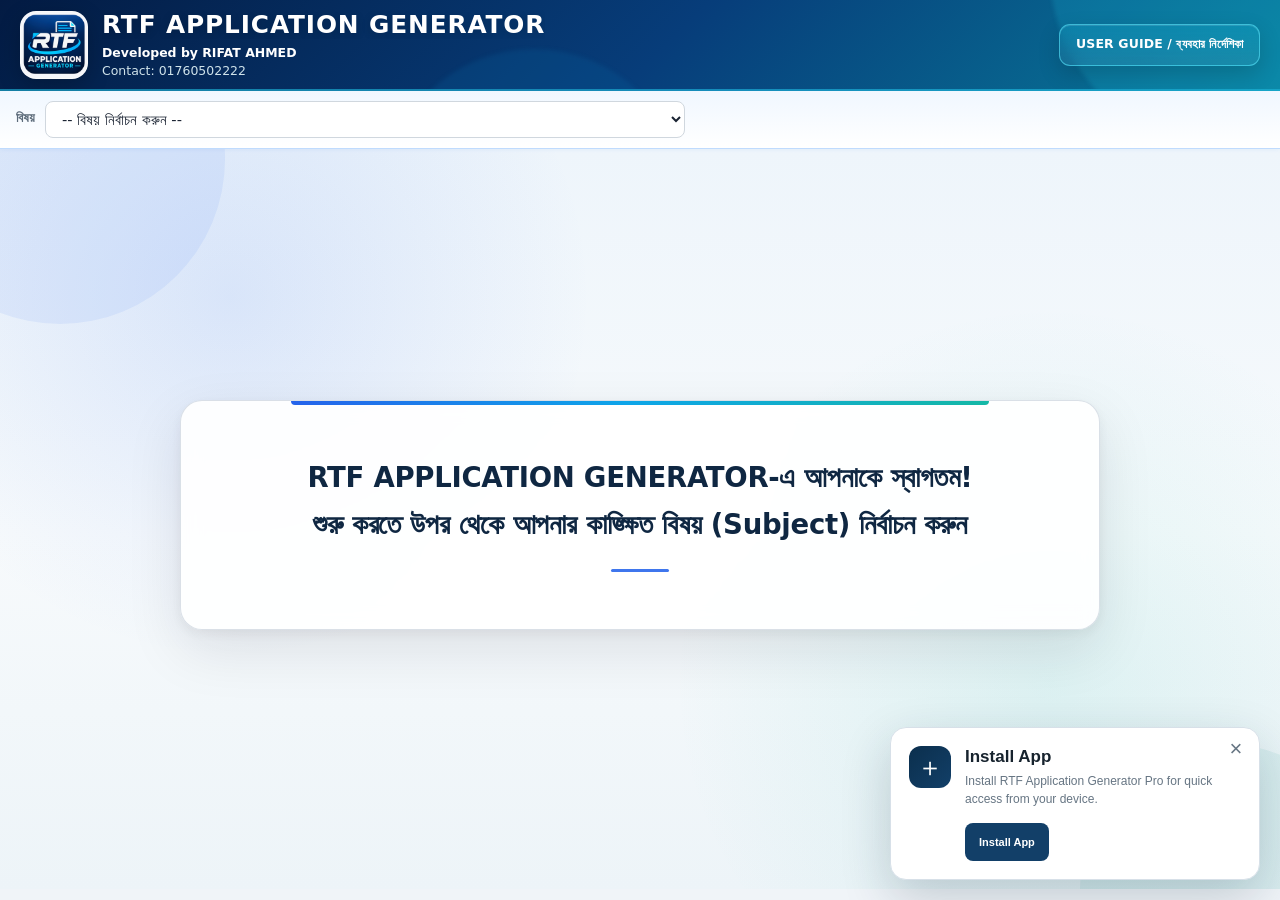
==== index.html @ 4b529204 "Publish RTF Application Generator Pro as a permanent PWA site" ====
<!DOCTYPE html><html lang="en"><head><meta charSet="utf-8"/><meta name="viewport" content="width=device-width, initial-scale=1, user-scalable=yes"/><link rel="stylesheet" href="/_next/static/chunks/1vnaf_flcz9x6.css" data-precedence="next"/><link rel="preload" as="script" fetchPriority="low" href="/_next/static/chunks/011j8zku8l9-n.js"/><script src="/_next/static/chunks/0qek5-f7hp_99.js" async=""></script><script src="/_next/static/chunks/32gnwjb_d4dyi.js" async=""></script><script src="/_next/static/chunks/3k0zw1wdo9nuu.js" async=""></script><script src="/_next/static/chunks/turbopack-1swr91hseys_k.js" async=""></script><script src="/_next/static/chunks/2mghjhli6rvno.js" async="" crossorigin=""></script><script src="/_next/static/chunks/0f3bxu1ntngo7.js" async="" crossorigin=""></script><meta name="theme-color" content="#123f68"/><meta name="color-scheme" content="light"/><title>RTF Application Generator Pro</title><meta name="description" content="RTF Application Generator Pro for creating official applications."/><link rel="manifest" href="/manifest.webmanifest"/><meta name="generator" content="v0.app"/><meta name="mobile-web-app-capable" content="yes"/><meta name="apple-mobile-web-app-title" content="RTF Application Generator Pro"/><meta name="apple-mobile-web-app-status-bar-style" content="default"/><meta property="og:title" content="RTF Application Generator Pro"/><meta property="og:description" content="RTF Application Generator Pro for creating official applications."/><meta property="og:image" content="https://rtf-application-generator.vercel.app/rtf-logo.png"/><meta property="og:image:width" content="2048"/><meta property="og:image:height" content="682"/><meta property="og:image:alt" content="RTF Application Generator logo"/><meta property="og:type" content="website"/><meta name="twitter:card" content="summary_large_image"/><meta name="twitter:title" content="RTF Application Generator Pro"/><meta name="twitter:description" content="RTF Application Generator Pro for creating official applications."/><meta name="twitter:image" content="https://rtf-application-generator.vercel.app/rtf-logo.png"/><link rel="icon" href="/rtf-logo-install.svg" type="image/svg+xml"/><link rel="apple-touch-icon" href="/rtf-logo-install.svg" type="image/svg+xml"/><script src="/_next/static/chunks/0cz1d0mv5g_q7.js" noModule=""></script></head><body class="antialiased"><div hidden=""><!--$--><!--/$--></div><main class="app-shell"><iframe class="app-frame" title="RTF Application Generator Pro" src="/rtf-generator.html"></iframe></main><!--$--><!--/$--><!--$!--><template data-dgst="BAILOUT_TO_CLIENT_SIDE_RENDERING"></template><!--/$--><script src="/_next/static/chunks/011j8zku8l9-n.js" id="_R_" async=""></script><script>(self.__next_f=self.__next_f||[]).push([0])</script><script>self.__next_f.push([1,"1:\"$Sreact.fragment\"\n2:I[76701,[\"/_next/static/chunks/2mghjhli6rvno.js\"],\"default\"]\n3:I[21037,[\"/_next/static/chunks/2mghjhli6rvno.js\"],\"default\"]\n4:I[98843,[\"/_next/static/chunks/2mghjhli6rvno.js\"],\"Analytics\"]\n5:I[70138,[\"/_next/static/chunks/2mghjhli6rvno.js\"],\"ClientPageRoot\"]\n6:I[31713,[\"/_next/static/chunks/2mghjhli6rvno.js\",\"/_next/static/chunks/0f3bxu1ntngo7.js\"],\"default\"]\n9:I[18522,[\"/_next/static/chunks/2mghjhli6rvno.js\"],\"OutletBoundary\"]\na:\"$Sreact.suspense\"\nc:I[18522,[\"/_next/static/chunks/2mghjhli6rvno.js\"],\"ViewportBoundary\"]\ne:I[18522,[\"/_next/static/chunks/2mghjhli6rvno.js\"],\"MetadataBoundary\"]\n10:I[18944,[\"/_next/static/chunks/2mghjhli6rvno.js\"],\"default\",1]\n:HL[\"/_next/static/chunks/1vnaf_flcz9x6.css\",\"style\"]\n0:{\"P\":null,\"c\":[\"\",\"\"],\"q\":\"\",\"i\":false,\"f\":[[[\"\",{\"children\":[\"__PAGE__\",{},\"$undefined\",\"$undefined\",4608]},\"$undefined\",\"$undefined\",4624],[[\"$\",\"$1\",\"c\",{\"children\":[[[\"$\",\"link\",\"0\",{\"rel\":\"stylesheet\",\"href\":\"/_next/static/chunks/1vnaf_flcz9x6.css\",\"precedence\":\"next\",\"crossOrigin\":\"$undefined\",\"nonce\":\"$undefined\"}],[\"$\",\"script\",\"script-0\",{\"src\":\"/_next/static/chunks/2mghjhli6rvno.js\",\"async\":true,\"nonce\":\"$undefined\"}]],[\"$\",\"html\",null,{\"lang\":\"en\",\"children\":[\"$\",\"body\",null,{\"className\":\"antialiased\",\"children\":[[\"$\",\"$L2\",null,{\"parallelRouterKey\":\"children\",\"error\":\"$undefined\",\"errorStyles\":\"$undefined\",\"errorScripts\":\"$undefined\",\"template\":[\"$\",\"$L3\",null,{}],\"templateStyles\":\"$undefined\",\"templateScripts\":\"$undefined\",\"notFound\":[[[\"$\",\"title\",null,{\"children\":\"404: This page could not be found.\"}],[\"$\",\"div\",null,{\"style\":{\"fontFamily\":\"system-ui,\\\"Segoe UI\\\",Roboto,Helvetica,Arial,sans-serif,\\\"Apple Color Emoji\\\",\\\"Segoe UI Emoji\\\"\",\"height\":\"100vh\",\"textAlign\":\"center\",\"display\":\"flex\",\"flexDirection\":\"column\",\"alignItems\":\"center\",\"justifyContent\":\"center\"},\"children\":[\"$\",\"div\",null,{\"children\":[[\"$\",\"style\",null,{\"dangerouslySetInnerHTML\":{\"__html\":\"body{color:#000;background:#fff;margin:0}.next-error-h1{border-right:1px solid rgba(0,0,0,.3)}@media (prefers-color-scheme:dark){body{color:#fff;background:#000}.next-error-h1{border-right:1px solid rgba(255,255,255,.3)}}\"}}],[\"$\",\"h1\",null,{\"className\":\"next-error-h1\",\"style\":{\"display\":\"inline-block\",\"margin\":\"0 20px 0 0\",\"padding\":\"0 23px 0 0\",\"fontSize\":24,\"fontWeight\":500,\"verticalAlign\":\"top\",\"lineHeight\":\"49px\"},\"children\":404}],[\"$\",\"div\",null,{\"style\":{\"display\":\"inline-block\"},\"children\":[\"$\",\"h2\",null,{\"style\":{\"fontSize\":14,\"fontWeight\":400,\"lineHeight\":\"49px\",\"margin\":0},\"children\":\"This page could not be found.\"}]}]]}]}]],[]],\"forbidden\":\"$undefined\",\"unauthorized\":\"$undefined\"}],[\"$\",\"$L4\",null,{}]]}]}]]}],{\"children\":[[\"$\",\"$1\",\"c\",{\"children\":[[\"$\",\"$L5\",null,{\"Component\":\"$6\",\"serverProvidedParams\":{\"searchParams\":{},\"params\":{},\"promises\":[\"$@7\",\"$@8\"]}}],[[\"$\",\"script\",\"script-0\",{\"src\":\"/_next/static/chunks/0f3bxu1ntngo7.js\",\"async\":true,\"nonce\":\"$undefined\"}]],[\"$\",\"$L9\",null,{\"children\":[\"$\",\"$a\",null,{\"name\":\"Next.MetadataOutlet\",\"children\":\"$@b\"}]}]]}],{},null,false,null]},null,false,null],[\"$\",\"$1\",\"h\",{\"children\":[null,[\"$\",\"$Lc\",null,{\"children\":\"$Ld\"}],[\"$\",\"div\",null,{\"hidden\":true,\"children\":[\"$\",\"$Le\",null,{\"children\":[\"$\",\"$a\",null,{\"name\":\"Next.Metadata\",\"children\":\"$Lf\"}]}]}],null]}],false]],\"m\":\"$undefined\",\"G\":[\"$10\",[[\"$\",\"link\",\"0\",{\"rel\":\"stylesheet\",\"href\":\"/_next/static/chunks/1vnaf_flcz9x6.css\",\"precedence\":\"next\",\"crossOrigin\":\"$undefined\",\"nonce\":\"$undefined\"}]]],\"S\":true,\"h\":null,\"r\":\"$undefined\",\"s\":\"$undefined\",\"a\":\"$undefined\",\"l\":\"$undefined\",\"p\":\"$undefined\",\"d\":\"$undefined\",\"b\":\"NwW9_hJqDT442mzrO22C8\"}\n7:{}\n8:\"$0:f:0:1:1:children:0:props:children:0:props:serverProvidedParams:params\"\nd:[[\"$\",\"meta\",\"0\",{\"charSet\":\"utf-8\"}],[\"$\",\"meta\",\"1\",{\"name\":\"viewport\",\"content\":\"width=device-width, initial-scale=1, user-scalable=yes\"}],[\"$\",\"meta\",\"2\",{\"name\":\"theme-color\",\"content\":\"#123f68\"}],[\"$\",\"meta\",\"3\",{\"name\":\"color-scheme\",\"content\":\"light\"}]]\n11:I[79871,[\"/_next/static/chunks/2mghjhli6rvno.js\"],\"IconMark\"]\nb:null\nf:[[\"$\",\"title\",\"0\",{\"children\":\"RTF Application Generator Pro\"}],[\"$\",\"meta\",\"1\",{\"name\":\"description\",\"content\":\"RTF Application Generator Pro for creating official applications.\"}],[\"$\",\"link\",\"2\",{\"rel\":\"manifest\",\"href\":\"/manifest.webmanifest\",\"crossOrigin\":\"$undefined\"}],[\"$\",\"meta\",\"3\",{\"name\":\"generator\",\"content\":\"v0.app\"}],[\"$\",\"meta\",\"4\",{\"name\":\"mobile-web-app-capable\",\"content\":\"yes\"}],[\"$\",\"meta\",\"5\",{\"name\":\"apple-mobile-web-app-title\",\"content\":\"RTF Application Generator Pro\"}],[\"$\",\"meta\",\"6\",{\"name\":\"apple-mobile-web-app-status-bar-style\",\"content\":\"default\"}],[\"$\",\"meta\",\"7\",{\"property\":\"og:title\",\"content\":\"RTF Application Generator Pro\"}],[\"$\",\"meta\",\"8\",{\"property\":\"og:description\",\"content\":\"RTF Application Generator Pro for creating official applications.\"}],[\"$\",\"meta\",\"9\",{\"property\":\"og:image\",\"content\":\"https://rtf-application-generator.vercel.app/rtf-logo.png\"}],[\"$\",\"meta\",\"10\",{\"property\":\"og:image:width\",\"content\":\"2048\"}],[\"$\",\"meta\",\"11\",{\"property\":\"og:image:height\",\"content\":\"682\"}],[\"$\",\"meta\",\"12\",{\"property\":\"og:image:alt\",\"content\":\"RTF Application Generator logo\"}],[\"$\",\"meta\",\"13\",{\"property\":\"og:type\",\"content\":\"website\"}],[\"$\",\"meta\",\"14\",{\"name\":\"twitter:card\",\"content\":\"summary_large_image\"}],[\"$\",\"meta\",\"15\",{\"name\":\"twitter:title\",\"content\":\"RTF Application Generator Pro\"}],[\"$\",\"meta\",\"16\",{\"name\":\"twitter:description\",\"content\":\"RTF Application Generator Pro for creating official applications.\"}],[\"$\",\"meta\",\"17\",{\"name\":\"twitter:image\",\"content\":\"https://rtf-application-generator.vercel.app/rtf-logo.png\"}],[\"$\",\"link\",\"18\",{\"rel\":\"icon\",\"href\":\"/rtf-logo-install.svg\",\"type\":\"image/svg+xml\"}],[\"$\",\"link\",\"19\",{\"rel\":\"apple-touch-icon\",\"href\":\"/rtf-logo-install.svg\",\"type\":\"image/svg+xml\"}],[\"$\",\"$L11\",\"20\",{}]]\n"])</script></body></html>
---- _next/static/chunks/1vnaf_flcz9x6.css ----
@layer properties{@supports (((-webkit-hyphens:none)) and (not (margin-trim:inline))) or ((-moz-orient:inline) and (not (color:rgb(from red r g b)))){:root,:host{--shimmer-angle:20deg}*,:before,:after,::backdrop{--tw-rotate-x:initial;--tw-rotate-y:initial;--tw-rotate-z:initial;--tw-skew-x:initial;--tw-skew-y:initial;--tw-border-style:solid;--tw-font-weight:initial;--tw-outline-style:solid;--tw-blur:initial;--tw-brightness:initial;--tw-contrast:initial;--tw-grayscale:initial;--tw-hue-rotate:initial;--tw-invert:initial;--tw-opacity:initial;--tw-saturate:initial;--tw-sepia:initial;--tw-drop-shadow:initial;--tw-drop-shadow-color:initial;--tw-drop-shadow-alpha:100%;--tw-drop-shadow-size:initial;--tw-backdrop-blur:initial;--tw-backdrop-brightness:initial;--tw-backdrop-contrast:initial;--tw-backdrop-grayscale:initial;--tw-backdrop-hue-rotate:initial;--tw-backdrop-invert:initial;--tw-backdrop-opacity:initial;--tw-backdrop-saturate:initial;--tw-backdrop-sepia:initial;--tw-shadow:0 0 #0000;--tw-shadow-color:initial;--tw-shadow-alpha:100%;--tw-inset-shadow:0 0 #0000;--tw-inset-shadow-color:initial;--tw-inset-shadow-alpha:100%;--tw-ring-color:initial;--tw-ring-shadow:0 0 #0000;--tw-inset-ring-color:initial;--tw-inset-ring-shadow:0 0 #0000;--tw-ring-inset:initial;--tw-ring-offset-width:0px;--tw-ring-offset-color:#fff;--tw-ring-offset-shadow:0 0 #0000;--tw-translate-x:0;--tw-translate-y:0;--tw-translate-z:0;--tw-animation-delay:0s;--tw-animation-direction:normal;--tw-animation-duration:initial;--tw-animation-fill-mode:none;--tw-animation-iteration-count:1;--tw-enter-blur:0;--tw-enter-opacity:1;--tw-enter-rotate:0;--tw-enter-scale:1;--tw-enter-translate-x:0;--tw-enter-translate-y:0;--tw-exit-blur:0;--tw-exit-opacity:1;--tw-exit-rotate:0;--tw-exit-scale:1;--tw-exit-translate-x:0;--tw-exit-translate-y:0;--scroll-fade-t:0px;--scroll-fade-b:0px;--scroll-fade-s:0px;--scroll-fade-e:0px;--scroll-fade-mask:initial;--shimmer-image:initial;--shimmer-text-fill:initial}}}@layer theme{:root,:host{--font-sans:-apple-system, BlinkMacSystemFont, "Segoe UI", Roboto, "Helvetica Neue", "Noto Sans", Arial, sans-serif, "Apple Color Emoji", "Segoe UI Emoji", "Segoe UI Symbol", "Noto Color Emoji";--font-mono:ui-monospace, SFMono-Regular, Menlo, Monaco, Consolas, "Liberation Mono", "Courier New", monospace;--spacing:.25rem;--text-xs:.75rem;--text-xs--line-height:calc(1 / .75);--text-sm:.875rem;--text-sm--line-height:calc(1.25 / .875);--font-weight-medium:500;--radius-md:calc(var(--radius) * .8);--default-transition-duration:.15s;--default-transition-timing-function:cubic-bezier(.4, 0, .2, 1);--default-font-family:var(--font-sans);--default-mono-font-family:var(--font-mono)}}@layer base{*,:after,:before,::backdrop{box-sizing:border-box;border:0 solid;margin:0;padding:0}::file-selector-button{box-sizing:border-box;border:0 solid;margin:0;padding:0}html,:host{-webkit-text-size-adjust:100%;tab-size:4;line-height:1.5;font-family:var(--default-font-family,-apple-system, BlinkMacSystemFont, "Segoe UI", Roboto, "Helvetica Neue", "Noto Sans", Arial, sans-serif, "Apple Color Emoji", "Segoe UI Emoji", "Segoe UI Symbol", "Noto Color Emoji");font-feature-settings:var(--default-font-feature-settings,normal);font-variation-settings:var(--default-font-variation-settings,normal);-webkit-tap-highlight-color:transparent}hr{height:0;color:inherit;border-top-width:1px}abbr:where([title]){-webkit-text-decoration:underline dotted;text-decoration:underline dotted}h1,h2,h3,h4,h5,h6{font-size:inherit;font-weight:inherit}a{color:inherit;-webkit-text-decoration:inherit;-webkit-text-decoration:inherit;-webkit-text-decoration:inherit;-webkit-text-decoration:inherit;text-decoration:inherit}b,strong{font-weight:bolder}code,kbd,samp,pre{font-family:var(--default-mono-font-family,ui-monospace, SFMono-Regular, Menlo, Monaco, Consolas, "Liberation Mono", "Courier New", monospace);font-feature-settings:var(--default-mono-font-feature-settings,normal);font-variation-settings:var(--default-mono-font-variation-settings,normal);font-size:1em}small{font-size:80%}sub,sup{vertical-align:baseline;font-size:75%;line-height:0;position:relative}sub{bottom:-.25em}sup{top:-.5em}table{text-indent:0;border-color:inherit;border-collapse:collapse}:-moz-focusring:where(:not(iframe)){outline:auto}progress{vertical-align:baseline}summary{display:list-item}ol,ul,menu{list-style:none}img,svg,video,canvas,audio,iframe,embed,object{vertical-align:middle;display:block}img,video{max-width:100%;height:auto}button,input,select,optgroup,textarea{font:inherit;font-feature-settings:inherit;font-variation-settings:inherit;letter-spacing:inherit;color:inherit;opacity:1;background-color:#0000;border-radius:0}::file-selector-button{font:inherit;font-feature-settings:inherit;font-variation-settings:inherit;letter-spacing:inherit;color:inherit;opacity:1;background-color:#0000;border-radius:0}:where(select:is([multiple],[size])) optgroup{font-weight:bolder}:where(select:is([multiple],[size])) optgroup option{padding-inline-start:20px}::file-selector-button{margin-inline-end:4px}::placeholder{opacity:1}@supports (not ((-webkit-appearance:-apple-pay-button))) or (contain-intrinsic-size:1px){::placeholder{color:currentColor}@supports (color:color-mix(in lab, red, red)){::placeholder{color:color-mix(in oklab, currentcolor 50%, transparent)}}}textarea{resize:vertical}::-webkit-search-decoration{-webkit-appearance:none}::-webkit-date-and-time-value{min-height:1lh;text-align:inherit}::-webkit-datetime-edit{display:inline-flex}::-webkit-datetime-edit-fields-wrapper{padding:0}::-webkit-datetime-edit{padding-block:0}::-webkit-datetime-edit-year-field{padding-block:0}::-webkit-datetime-edit-month-field{padding-block:0}::-webkit-datetime-edit-day-field{padding-block:0}::-webkit-datetime-edit-hour-field{padding-block:0}::-webkit-datetime-edit-minute-field{padding-block:0}::-webkit-datetime-edit-second-field{padding-block:0}::-webkit-datetime-edit-millisecond-field{padding-block:0}::-webkit-datetime-edit-meridiem-field{padding-block:0}::-webkit-calendar-picker-indicator{line-height:1}:-moz-ui-invalid{box-shadow:none}button,input:where([type=button],[type=reset],[type=submit]){appearance:button}::file-selector-button{appearance:button}::-webkit-inner-spin-button{height:auto}::-webkit-outer-spin-button{height:auto}[hidden]:where(:not([hidden=until-found])){display:none!important}*{border-color:var(--border);outline-color:var(--ring)}@supports (color:color-mix(in lab, red, red)){*{outline-color:color-mix(in oklab, var(--ring) 50%, transparent)}}body{background-color:var(--background);color:var(--foreground)}}@layer components;@layer utilities{.visible{visibility:visible}.row-1{grid-row:1}.row-3{grid-row:3}.container{width:100%}@media (min-width:40rem){.container{max-width:40rem}}@media (min-width:48rem){.container{max-width:48rem}}@media (min-width:64rem){.container{max-width:64rem}}@media (min-width:80rem){.container{max-width:80rem}}@media (min-width:96rem){.container{max-width:96rem}}.block{display:block}.contents{display:contents}.flex{display:flex}.hidden{display:none}.inline-flex{display:inline-flex}.table{display:table}.size-6{width:calc(var(--spacing) * 6);height:calc(var(--spacing) * 6)}.size-7{width:calc(var(--spacing) * 7);height:calc(var(--spacing) * 7)}.size-8{width:calc(var(--spacing) * 8);height:calc(var(--spacing) * 8)}.size-9{width:calc(var(--spacing) * 9);height:calc(var(--spacing) * 9)}.h-6{height:calc(var(--spacing) * 6)}.h-7{height:calc(var(--spacing) * 7)}.h-8{height:calc(var(--spacing) * 8)}.h-9{height:calc(var(--spacing) * 9)}.flex-shrink{flex-shrink:1}.shrink-0{flex-shrink:0}.border-collapse{border-collapse:collapse}.transform{transform:var(--tw-rotate-x,) var(--tw-rotate-y,) var(--tw-rotate-z,) var(--tw-skew-x,) var(--tw-skew-y,)}.resize{resize:both}.flex-wrap{flex-wrap:wrap}.items-center{align-items:center}.justify-center{justify-content:center}.gap-1{gap:var(--spacing)}.gap-1\.5{gap:calc(var(--spacing) * 1.5)}.rounded-\[min\(var\(--radius-md\)\,10px\)\]{border-radius:min(var(--radius-md), 10px)}.rounded-\[min\(var\(--radius-md\)\,12px\)\]{border-radius:min(var(--radius-md), 12px)}.rounded-lg{border-radius:var(--radius)}.border{border-style:var(--tw-border-style);border-width:1px}.border-border{border-color:var(--border)}.border-transparent{border-color:#0000}.bg-background{background-color:var(--background)}.bg-destructive\/10{background-color:var(--destructive)}@supports (color:color-mix(in lab, red, red)){.bg-destructive\/10{background-color:color-mix(in oklab, var(--destructive) 10%, transparent)}}.bg-primary{background-color:var(--primary)}.bg-secondary{background-color:var(--secondary)}.bg-clip-padding{background-clip:padding-box}.px-2{padding-inline:calc(var(--spacing) * 2)}.px-2\.5{padding-inline:calc(var(--spacing) * 2.5)}.text-sm{font-size:var(--text-sm);line-height:var(--tw-leading,var(--text-sm--line-height))}.text-xs{font-size:var(--text-xs);line-height:var(--tw-leading,var(--text-xs--line-height))}.text-\[0\.8rem\]{font-size:.8rem}.font-medium{--tw-font-weight:var(--font-weight-medium);font-weight:var(--font-weight-medium)}.text-wrap{text-wrap:wrap}.whitespace-nowrap{white-space:nowrap}.text-destructive{color:var(--destructive)}.text-primary{color:var(--primary)}.text-primary-foreground{color:var(--primary-foreground)}.text-secondary-foreground{color:var(--secondary-foreground)}.uppercase{text-transform:uppercase}.underline-offset-4{text-underline-offset:4px}.antialiased{-webkit-font-smoothing:antialiased;-moz-osx-font-smoothing:grayscale}.outline{outline-style:var(--tw-outline-style);outline-width:1px}.blur{--tw-blur:blur(8px);filter:var(--tw-blur,) var(--tw-brightness,) var(--tw-contrast,) var(--tw-grayscale,) var(--tw-hue-rotate,) var(--tw-invert,) var(--tw-saturate,) var(--tw-sepia,) var(--tw-drop-shadow,)}.filter{filter:var(--tw-blur,) var(--tw-brightness,) var(--tw-contrast,) var(--tw-grayscale,) var(--tw-hue-rotate,) var(--tw-invert,) var(--tw-saturate,) var(--tw-sepia,) var(--tw-drop-shadow,)}.backdrop-filter{-webkit-backdrop-filter:var(--tw-backdrop-blur,) var(--tw-backdrop-brightness,) var(--tw-backdrop-contrast,) var(--tw-backdrop-grayscale,) var(--tw-backdrop-hue-rotate,) var(--tw-backdrop-invert,) var(--tw-backdrop-opacity,) var(--tw-backdrop-saturate,) var(--tw-backdrop-sepia,);backdrop-filter:var(--tw-backdrop-blur,) var(--tw-backdrop-brightness,) var(--tw-backdrop-contrast,) var(--tw-backdrop-grayscale,) var(--tw-backdrop-hue-rotate,) var(--tw-backdrop-invert,) var(--tw-backdrop-opacity,) var(--tw-backdrop-saturate,) var(--tw-backdrop-sepia,)}.transition{transition-property:color,background-color,border-color,outline-color,text-decoration-color,fill,stroke,--tw-gradient-from,--tw-gradient-via,--tw-gradient-to,opacity,box-shadow,transform,translate,scale,rotate,filter,-webkit-backdrop-filter,backdrop-filter,display,content-visibility,overlay,pointer-events;transition-timing-function:var(--tw-ease,var(--default-transition-timing-function));transition-duration:var(--tw-duration,var(--default-transition-duration))}.transition-all{transition-property:all;transition-timing-function:var(--tw-ease,var(--default-transition-timing-function));transition-duration:var(--tw-duration,var(--default-transition-duration))}.outline-none{--tw-outline-style:none;outline-style:none}.select-none{-webkit-user-select:none;user-select:none}.fade-out{--tw-exit-opacity:0}@media (hover:hover){.hover\:bg-destructive\/20:hover{background-color:var(--destructive)}@supports (color:color-mix(in lab, red, red)){.hover\:bg-destructive\/20:hover{background-color:color-mix(in oklab, var(--destructive) 20%, transparent)}}.hover\:bg-muted:hover{background-color:var(--muted)}.hover\:bg-secondary\/80:hover{background-color:var(--secondary)}@supports (color:color-mix(in lab, red, red)){.hover\:bg-secondary\/80:hover{background-color:color-mix(in oklab, var(--secondary) 80%, transparent)}}.hover\:text-foreground:hover{color:var(--foreground)}.hover\:underline:hover{text-decoration-line:underline}}.focus-visible\:border-destructive\/40:focus-visible{border-color:var(--destructive)}@supports (color:color-mix(in lab, red, red)){.focus-visible\:border-destructive\/40:focus-visible{border-color:color-mix(in oklab, var(--destructive) 40%, transparent)}}.focus-visible\:border-ring:focus-visible{border-color:var(--ring)}.focus-visible\:ring-3:focus-visible{--tw-ring-shadow:var(--tw-ring-inset,) 0 0 0 calc(3px + var(--tw-ring-offset-width)) var(--tw-ring-color,currentcolor);box-shadow:var(--tw-inset-shadow), var(--tw-inset-ring-shadow), var(--tw-ring-offset-shadow), var(--tw-ring-shadow), var(--tw-shadow)}.focus-visible\:ring-destructive\/20:focus-visible{--tw-ring-color:var(--destructive)}@supports (color:color-mix(in lab, red, red)){.focus-visible\:ring-destructive\/20:focus-visible{--tw-ring-color:color-mix(in oklab, var(--destructive) 20%, transparent)}}.focus-visible\:ring-ring\/50:focus-visible{--tw-ring-color:var(--ring)}@supports (color:color-mix(in lab, red, red)){.focus-visible\:ring-ring\/50:focus-visible{--tw-ring-color:color-mix(in oklab, var(--ring) 50%, transparent)}}.active\:not-aria-\[haspopup\]\:translate-y-px:active:not([aria-haspopup]){--tw-translate-y:1px;translate:var(--tw-translate-x) var(--tw-translate-y)}.disabled\:pointer-events-none:disabled{pointer-events:none}.disabled\:opacity-50:disabled{opacity:.5}:where([data-slot=button-group]) .in-data-\[slot\=button-group\]\:rounded-lg{border-radius:var(--radius)}.has-data-\[icon\=inline-end\]\:pr-1\.5:has([data-icon=inline-end]){padding-right:calc(var(--spacing) * 1.5)}.has-data-\[icon\=inline-end\]\:pr-2:has([data-icon=inline-end]){padding-right:calc(var(--spacing) * 2)}.has-data-\[icon\=inline-start\]\:pl-1\.5:has([data-icon=inline-start]){padding-left:calc(var(--spacing) * 1.5)}.has-data-\[icon\=inline-start\]\:pl-2:has([data-icon=inline-start]){padding-left:calc(var(--spacing) * 2)}.aria-expanded\:bg-muted[aria-expanded=true]{background-color:var(--muted)}.aria-expanded\:bg-secondary[aria-expanded=true]{background-color:var(--secondary)}.aria-expanded\:text-foreground[aria-expanded=true]{color:var(--foreground)}.aria-expanded\:text-secondary-foreground[aria-expanded=true]{color:var(--secondary-foreground)}.aria-invalid\:border-destructive[aria-invalid=true]{border-color:var(--destructive)}.aria-invalid\:ring-3[aria-invalid=true]{--tw-ring-shadow:var(--tw-ring-inset,) 0 0 0 calc(3px + var(--tw-ring-offset-width)) var(--tw-ring-color,currentcolor);box-shadow:var(--tw-inset-shadow), var(--tw-inset-ring-shadow), var(--tw-ring-offset-shadow), var(--tw-ring-shadow), var(--tw-shadow)}.aria-invalid\:ring-destructive\/20[aria-invalid=true]{--tw-ring-color:var(--destructive)}@supports (color:color-mix(in lab, red, red)){.aria-invalid\:ring-destructive\/20[aria-invalid=true]{--tw-ring-color:color-mix(in oklab, var(--destructive) 20%, transparent)}}.dark\:border-input:is(.dark *){border-color:var(--input)}.dark\:bg-destructive\/20:is(.dark *){background-color:var(--destructive)}@supports (color:color-mix(in lab, red, red)){.dark\:bg-destructive\/20:is(.dark *){background-color:color-mix(in oklab, var(--destructive) 20%, transparent)}}.dark\:bg-input\/30:is(.dark *){background-color:var(--input)}@supports (color:color-mix(in lab, red, red)){.dark\:bg-input\/30:is(.dark *){background-color:color-mix(in oklab, var(--input) 30%, transparent)}}@media (hover:hover){.dark\:hover\:bg-destructive\/30:is(.dark *):hover{background-color:var(--destructive)}@supports (color:color-mix(in lab, red, red)){.dark\:hover\:bg-destructive\/30:is(.dark *):hover{background-color:color-mix(in oklab, var(--destructive) 30%, transparent)}}.dark\:hover\:bg-input\/50:is(.dark *):hover{background-color:var(--input)}@supports (color:color-mix(in lab, red, red)){.dark\:hover\:bg-input\/50:is(.dark *):hover{background-color:color-mix(in oklab, var(--input) 50%, transparent)}}.dark\:hover\:bg-muted\/50:is(.dark *):hover{background-color:var(--muted)}@supports (color:color-mix(in lab, red, red)){.dark\:hover\:bg-muted\/50:is(.dark *):hover{background-color:color-mix(in oklab, var(--muted) 50%, transparent)}}}.dark\:focus-visible\:ring-destructive\/40:is(.dark *):focus-visible{--tw-ring-color:var(--destructive)}@supports (color:color-mix(in lab, red, red)){.dark\:focus-visible\:ring-destructive\/40:is(.dark *):focus-visible{--tw-ring-color:color-mix(in oklab, var(--destructive) 40%, transparent)}}.dark\:aria-invalid\:border-destructive\/50:is(.dark *)[aria-invalid=true]{border-color:var(--destructive)}@supports (color:color-mix(in lab, red, red)){.dark\:aria-invalid\:border-destructive\/50:is(.dark *)[aria-invalid=true]{border-color:color-mix(in oklab, var(--destructive) 50%, transparent)}}.dark\:aria-invalid\:ring-destructive\/40:is(.dark *)[aria-invalid=true]{--tw-ring-color:var(--destructive)}@supports (color:color-mix(in lab, red, red)){.dark\:aria-invalid\:ring-destructive\/40:is(.dark *)[aria-invalid=true]{--tw-ring-color:color-mix(in oklab, var(--destructive) 40%, transparent)}}.\[\&_svg\]\:pointer-events-none svg{pointer-events:none}.\[\&_svg\]\:shrink-0 svg{flex-shrink:0}.\[\&_svg\:not\(\[class\*\=\'size-\'\]\)\]\:size-3 svg:not([class*=size-]){width:calc(var(--spacing) * 3);height:calc(var(--spacing) * 3)}.\[\&_svg\:not\(\[class\*\=\'size-\'\]\)\]\:size-3\.5 svg:not([class*=size-]){width:calc(var(--spacing) * 3.5);height:calc(var(--spacing) * 3.5)}.\[\&_svg\:not\(\[class\*\=\'size-\'\]\)\]\:size-4 svg:not([class*=size-]){width:calc(var(--spacing) * 4);height:calc(var(--spacing) * 4)}@media (hover:hover){.\[a\]\:hover\:bg-primary\/80:is(a):hover{background-color:var(--primary)}@supports (color:color-mix(in lab, red, red)){.\[a\]\:hover\:bg-primary\/80:is(a):hover{background-color:color-mix(in oklab, var(--primary) 80%, transparent)}}}}html,body{min-height:100%;margin:0}.app-shell{min-height:100vh;position:relative}.app-frame{border:0;width:100%;height:100vh;min-height:100vh;display:block}.install-popup{z-index:20;color:#17232e;background:#fff;border:1px solid #d7e0e8;border-radius:16px;gap:14px;width:min(370px,100vw - 32px);padding:18px;display:flex;position:fixed;bottom:20px;right:20px;box-shadow:0 18px 50px #11283d33}.install-popup h2{margin:0 28px 5px 0;font:700 17px/1.25 Segoe UI,Arial,sans-serif}.install-popup p{color:#667583;margin:0 0 14px;font:12px/1.55 Segoe UI,Arial,sans-serif}.install-icon{color:#fff;background:linear-gradient(135deg,#0b2f4d,#123f68);border-radius:12px;flex:none;place-items:center;width:42px;height:42px;font:26px/1 Arial,sans-serif;display:grid}.install-button{color:#fff;cursor:pointer;background:#123f68;border:0;border-radius:8px;min-height:38px;padding:9px 14px;font:800 11px/1 Segoe UI,Arial,sans-serif}.install-button:hover{background:#0b2f4d}.install-close{color:#667583;cursor:pointer;background:0 0;border:0;width:26px;height:26px;padding:0;font-size:22px;line-height:1;position:absolute;top:8px;right:10px}@media (max-width:520px){.install-popup{bottom:12px;right:12px}}@property --tw-animation-delay{syntax:"*";inherits:false;initial-value:0s}@property --tw-animation-direction{syntax:"*";inherits:false;initial-value:normal}@property --tw-animation-duration{syntax:"*";inherits:false}@property --tw-animation-fill-mode{syntax:"*";inherits:false;initial-value:none}@property --tw-animation-iteration-count{syntax:"*";inherits:false;initial-value:1}@property --tw-enter-blur{syntax:"*";inherits:false;initial-value:0}@property --tw-enter-opacity{syntax:"*";inherits:false;initial-value:1}@property --tw-enter-rotate{syntax:"*";inherits:false;initial-value:0}@property --tw-enter-scale{syntax:"*";inherits:false;initial-value:1}@property --tw-enter-translate-x{syntax:"*";inherits:false;initial-value:0}@property --tw-enter-translate-y{syntax:"*";inherits:false;initial-value:0}@property --tw-exit-blur{syntax:"*";inherits:false;initial-value:0}@property --tw-exit-opacity{syntax:"*";inherits:false;initial-value:1}@property --tw-exit-rotate{syntax:"*";inherits:false;initial-value:0}@property --tw-exit-scale{syntax:"*";inherits:false;initial-value:1}@property --tw-exit-translate-x{syntax:"*";inherits:false;initial-value:0}@property --tw-exit-translate-y{syntax:"*";inherits:false;initial-value:0}@property --scroll-fade-t{syntax:"<length-percentage>";inherits:false;initial-value:0}@property --scroll-fade-b{syntax:"<length-percentage>";inherits:false;initial-value:0}@property --scroll-fade-s{syntax:"<length-percentage>";inherits:false;initial-value:0}@property --scroll-fade-e{syntax:"<length-percentage>";inherits:false;initial-value:0}@property --scroll-fade-mask{syntax:"*";inherits:false}@property --shimmer-angle{syntax:"<angle>";inherits:true;initial-value:20deg}@property --shimmer-image{syntax:"*";inherits:false}@property --shimmer-text-fill{syntax:"*";inherits:false}@media (prefers-reduced-motion:reduce){.shimmer{-webkit-text-fill-color:currentColor;background-image:none;animation:none}}:root{--lightningcss-light:initial;--lightningcss-dark: ;color-scheme:light;--background:#fff;--foreground:#0a0a0a;--card:#fff;--card-foreground:#0a0a0a;--popover:#fff;--popover-foreground:#0a0a0a;--primary:#171717;--primary-foreground:#fafafa;--secondary:#f5f5f5;--secondary-foreground:#171717;--muted:#f5f5f5;--muted-foreground:#737373;--accent:#f5f5f5;--accent-foreground:#171717;--destructive:#e40014;--border:#e5e5e5;--input:#e5e5e5;--ring:#a1a1a1;--chart-1:#d4d4d4;--chart-2:#737373;--chart-3:#525252;--chart-4:#404040;--chart-5:#262626;--radius:.625rem;--sidebar:#fafafa;--sidebar-foreground:#0a0a0a;--sidebar-primary:#171717;--sidebar-primary-foreground:#fafafa;--sidebar-accent:#f5f5f5;--sidebar-accent-foreground:#171717;--sidebar-border:#e5e5e5;--sidebar-ring:#a1a1a1}@supports (color:lab(0% 0 0)){:root{--background:lab(100% 0 0);--foreground:lab(2.75381% 0 0);--card:lab(100% 0 0);--card-foreground:lab(2.75381% 0 0);--popover:lab(100% 0 0);--popover-foreground:lab(2.75381% 0 0);--primary:lab(7.78201% -.0000149012 0);--primary-foreground:lab(98.26% 0 0);--secondary:lab(96.52% -.0000298023 .0000119209);--secondary-foreground:lab(7.78201% -.0000149012 0);--muted:lab(96.52% -.0000298023 .0000119209);--muted-foreground:lab(48.496% 0 0);--accent:lab(96.52% -.0000298023 .0000119209);--accent-foreground:lab(7.78201% -.0000149012 0);--destructive:lab(48.4493% 77.4328 61.5452);--border:lab(90.952% 0 -.0000119209);--input:lab(90.952% 0 -.0000119209);--ring:lab(66.128% -.0000298023 .0000119209);--chart-1:lab(84.92% 0 -.0000119209);--chart-2:lab(48.496% 0 0);--chart-3:lab(34.924% 0 0);--chart-4:lab(27.036% 0 0);--chart-5:lab(15.204% 0 -.00000596046);--sidebar:lab(98.26% 0 0);--sidebar-foreground:lab(2.75381% 0 0);--sidebar-primary:lab(7.78201% -.0000149012 0);--sidebar-primary-foreground:lab(98.26% 0 0);--sidebar-accent:lab(96.52% -.0000298023 .0000119209);--sidebar-accent-foreground:lab(7.78201% -.0000149012 0);--sidebar-border:lab(90.952% 0 -.0000119209);--sidebar-ring:lab(66.128% -.0000298023 .0000119209)}}.dark{--lightningcss-light: ;--lightningcss-dark:initial;color-scheme:dark;--background:#0a0a0a;--foreground:#fafafa;--card:#171717;--card-foreground:#fafafa;--popover:#171717;--popover-foreground:#fafafa;--primary:#e5e5e5;--primary-foreground:#171717;--secondary:#262626;--secondary-foreground:#fafafa;--muted:#262626;--muted-foreground:#a1a1a1;--accent:#262626;--accent-foreground:#fafafa;--destructive:#ff6568;--border:#ffffff1a;--input:#ffffff26;--ring:#737373;--chart-1:#d4d4d4;--chart-2:#737373;--chart-3:#525252;--chart-4:#404040;--chart-5:#262626;--sidebar:#171717;--sidebar-foreground:#fafafa;--sidebar-primary:#1447e6;--sidebar-primary-foreground:#fafafa;--sidebar-accent:#262626;--sidebar-accent-foreground:#fafafa;--sidebar-border:#ffffff1a;--sidebar-ring:#737373}@supports (color:lab(0% 0 0)){.dark{--background:lab(2.75381% 0 0);--foreground:lab(98.26% 0 0);--card:lab(7.78201% -.0000149012 0);--card-foreground:lab(98.26% 0 0);--popover:lab(7.78201% -.0000149012 0);--popover-foreground:lab(98.26% 0 0);--primary:lab(90.952% 0 -.0000119209);--primary-foreground:lab(7.78201% -.0000149012 0);--secondary:lab(15.204% 0 -.00000596046);--secondary-foreground:lab(98.26% 0 0);--muted:lab(15.204% 0 -.00000596046);--muted-foreground:lab(66.128% -.0000298023 .0000119209);--accent:lab(15.204% 0 -.00000596046);--accent-foreground:lab(98.26% 0 0);--destructive:lab(63.7053% 60.745 31.3109);--border:lab(100% 0 0/.1);--input:lab(100% 0 0/.15);--ring:lab(48.496% 0 0);--chart-1:lab(84.92% 0 -.0000119209);--chart-2:lab(48.496% 0 0);--chart-3:lab(34.924% 0 0);--chart-4:lab(27.036% 0 0);--chart-5:lab(15.204% 0 -.00000596046);--sidebar:lab(7.78201% -.0000149012 0);--sidebar-foreground:lab(98.26% 0 0);--sidebar-primary:lab(36.9089% 35.0961 -85.6872);--sidebar-primary-foreground:lab(98.26% 0 0);--sidebar-accent:lab(15.204% 0 -.00000596046);--sidebar-accent-foreground:lab(98.26% 0 0);--sidebar-border:lab(100% 0 0/.1);--sidebar-ring:lab(48.496% 0 0)}}@media (prefers-color-scheme:dark){:root:not(.light){--lightningcss-light: ;--lightningcss-dark:initial;color-scheme:dark;--background:#0a0a0a;--foreground:#fafafa;--card:#171717;--card-foreground:#fafafa;--popover:#171717;--popover-foreground:#fafafa;--primary:#e5e5e5;--primary-foreground:#171717;--secondary:#262626;--secondary-foreground:#fafafa;--muted:#262626;--muted-foreground:#a1a1a1;--accent:#262626;--accent-foreground:#fafafa;--destructive:#ff6568;--border:#ffffff1a;--input:#ffffff26;--ring:#737373;--chart-1:#d4d4d4;--chart-2:#737373;--chart-3:#525252;--chart-4:#404040;--chart-5:#262626;--sidebar:#171717;--sidebar-foreground:#fafafa;--sidebar-primary:#1447e6;--sidebar-primary-foreground:#fafafa;--sidebar-accent:#262626;--sidebar-accent-foreground:#fafafa;--sidebar-border:#ffffff1a;--sidebar-ring:#737373}@supports (color:lab(0% 0 0)){:root:not(.light){--background:lab(2.75381% 0 0);--foreground:lab(98.26% 0 0);--card:lab(7.78201% -.0000149012 0);--card-foreground:lab(98.26% 0 0);--popover:lab(7.78201% -.0000149012 0);--popover-foreground:lab(98.26% 0 0);--primary:lab(90.952% 0 -.0000119209);--primary-foreground:lab(7.78201% -.0000149012 0);--secondary:lab(15.204% 0 -.00000596046);--secondary-foreground:lab(98.26% 0 0);--muted:lab(15.204% 0 -.00000596046);--muted-foreground:lab(66.128% -.0000298023 .0000119209);--accent:lab(15.204% 0 -.00000596046);--accent-foreground:lab(98.26% 0 0);--destructive:lab(63.7053% 60.745 31.3109);--border:lab(100% 0 0/.1);--input:lab(100% 0 0/.15);--ring:lab(48.496% 0 0);--chart-1:lab(84.92% 0 -.0000119209);--chart-2:lab(48.496% 0 0);--chart-3:lab(34.924% 0 0);--chart-4:lab(27.036% 0 0);--chart-5:lab(15.204% 0 -.00000596046);--sidebar:lab(7.78201% -.0000149012 0);--sidebar-foreground:lab(98.26% 0 0);--sidebar-primary:lab(36.9089% 35.0961 -85.6872);--sidebar-primary-foreground:lab(98.26% 0 0);--sidebar-accent:lab(15.204% 0 -.00000596046);--sidebar-accent-foreground:lab(98.26% 0 0);--sidebar-border:lab(100% 0 0/.1);--sidebar-ring:lab(48.496% 0 0)}}}@property --tw-rotate-x{syntax:"*";inherits:false}@property --tw-rotate-y{syntax:"*";inherits:false}@property --tw-rotate-z{syntax:"*";inherits:false}@property --tw-skew-x{syntax:"*";inherits:false}@property --tw-skew-y{syntax:"*";inherits:false}@property --tw-border-style{syntax:"*";inherits:false;initial-value:solid}@property --tw-font-weight{syntax:"*";inherits:false}@property --tw-outline-style{syntax:"*";inherits:false;initial-value:solid}@property --tw-blur{syntax:"*";inherits:false}@property --tw-brightness{syntax:"*";inherits:false}@property --tw-contrast{syntax:"*";inherits:false}@property --tw-grayscale{syntax:"*";inherits:false}@property --tw-hue-rotate{syntax:"*";inherits:false}@property --tw-invert{syntax:"*";inherits:false}@property --tw-opacity{syntax:"*";inherits:false}@property --tw-saturate{syntax:"*";inherits:false}@property --tw-sepia{syntax:"*";inherits:false}@property --tw-drop-shadow{syntax:"*";inherits:false}@property --tw-drop-shadow-color{syntax:"*";inherits:false}@property --tw-drop-shadow-alpha{syntax:"<percentage>";inherits:false;initial-value:100%}@property --tw-drop-shadow-size{syntax:"*";inherits:false}@property --tw-backdrop-blur{syntax:"*";inherits:false}@property --tw-backdrop-brightness{syntax:"*";inherits:false}@property --tw-backdrop-contrast{syntax:"*";inherits:false}@property --tw-backdrop-grayscale{syntax:"*";inherits:false}@property --tw-backdrop-hue-rotate{syntax:"*";inherits:false}@property --tw-backdrop-invert{syntax:"*";inherits:false}@property --tw-backdrop-opacity{syntax:"*";inherits:false}@property --tw-backdrop-saturate{syntax:"*";inherits:false}@property --tw-backdrop-sepia{syntax:"*";inherits:false}@property --tw-shadow{syntax:"*";inherits:false;initial-value:0 0 #0000}@property --tw-shadow-color{syntax:"*";inherits:false}@property --tw-shadow-alpha{syntax:"<percentage>";inherits:false;initial-value:100%}@property --tw-inset-shadow{syntax:"*";inherits:false;initial-value:0 0 #0000}@property --tw-inset-shadow-color{syntax:"*";inherits:false}@property --tw-inset-shadow-alpha{syntax:"<percentage>";inherits:false;initial-value:100%}@property --tw-ring-color{syntax:"*";inherits:false}@property --tw-ring-shadow{syntax:"*";inherits:false;initial-value:0 0 #0000}@property --tw-inset-ring-color{syntax:"*";inherits:false}@property --tw-inset-ring-shadow{syntax:"*";inherits:false;initial-value:0 0 #0000}@property --tw-ring-inset{syntax:"*";inherits:false}@property --tw-ring-offset-width{syntax:"<length>";inherits:false;initial-value:0}@property --tw-ring-offset-color{syntax:"*";inherits:false;initial-value:#fff}@property --tw-ring-offset-shadow{syntax:"*";inherits:false;initial-value:0 0 #0000}@property --tw-translate-x{syntax:"*";inherits:false;initial-value:0}@property --tw-translate-y{syntax:"*";inherits:false;initial-value:0}@property --tw-translate-z{syntax:"*";inherits:false;initial-value:0}
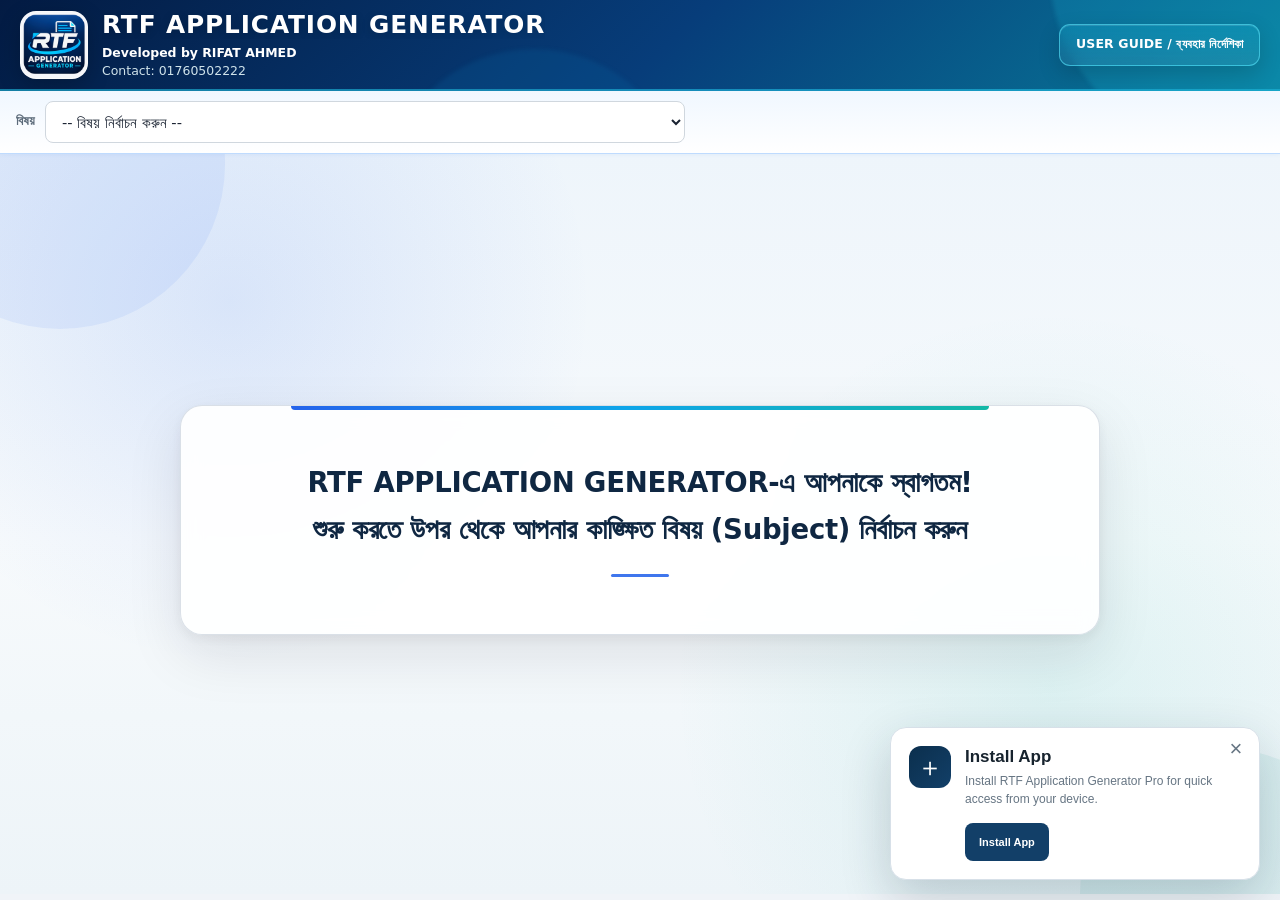
==== commit 77bfc944: "Deploy multi-step application form UX" ====
--- a/index.html
+++ b/index.html
@@ -1 +1 @@
-<!DOCTYPE html><html lang="en"><head><meta charSet="utf-8"/><meta name="viewport" content="width=device-width, initial-scale=1, user-scalable=yes"/><link rel="stylesheet" href="/_next/static/chunks/1vnaf_flcz9x6.css" data-precedence="next"/><link rel="preload" as="script" fetchPriority="low" href="/_next/static/chunks/011j8zku8l9-n.js"/><script src="/_next/static/chunks/0qek5-f7hp_99.js" async=""></script><script src="/_next/static/chunks/32gnwjb_d4dyi.js" async=""></script><script src="/_next/static/chunks/3k0zw1wdo9nuu.js" async=""></script><script src="/_next/static/chunks/turbopack-1swr91hseys_k.js" async=""></script><script src="/_next/static/chunks/2mghjhli6rvno.js" async="" crossorigin=""></script><script src="/_next/static/chunks/0f3bxu1ntngo7.js" async="" crossorigin=""></script><meta name="theme-color" content="#123f68"/><meta name="color-scheme" content="light"/><title>RTF Application Generator Pro</title><meta name="description" content="RTF Application Generator Pro for creating official applications."/><link rel="manifest" href="/manifest.webmanifest"/><meta name="generator" content="v0.app"/><meta name="mobile-web-app-capable" content="yes"/><meta name="apple-mobile-web-app-title" content="RTF Application Generator Pro"/><meta name="apple-mobile-web-app-status-bar-style" content="default"/><meta property="og:title" content="RTF Application Generator Pro"/><meta property="og:description" content="RTF Application Generator Pro for creating official applications."/><meta property="og:image" content="https://rtf-application-generator.vercel.app/rtf-logo.png"/><meta property="og:image:width" content="2048"/><meta property="og:image:height" content="682"/><meta property="og:image:alt" content="RTF Application Generator logo"/><meta property="og:type" content="website"/><meta name="twitter:card" content="summary_large_image"/><meta name="twitter:title" content="RTF Application Generator Pro"/><meta name="twitter:description" content="RTF Application Generator Pro for creating official applications."/><meta name="twitter:image" content="https://rtf-application-generator.vercel.app/rtf-logo.png"/><link rel="icon" href="/rtf-logo-install.svg" type="image/svg+xml"/><link rel="apple-touch-icon" href="/rtf-logo-install.svg" type="image/svg+xml"/><script src="/_next/static/chunks/0cz1d0mv5g_q7.js" noModule=""></script></head><body class="antialiased"><div hidden=""><!--$--><!--/$--></div><main class="app-shell"><iframe class="app-frame" title="RTF Application Generator Pro" src="/rtf-generator.html"></iframe></main><!--$--><!--/$--><!--$!--><template data-dgst="BAILOUT_TO_CLIENT_SIDE_RENDERING"></template><!--/$--><script src="/_next/static/chunks/011j8zku8l9-n.js" id="_R_" async=""></script><script>(self.__next_f=self.__next_f||[]).push([0])</script><script>self.__next_f.push([1,"1:\"$Sreact.fragment\"\n2:I[76701,[\"/_next/static/chunks/2mghjhli6rvno.js\"],\"default\"]\n3:I[21037,[\"/_next/static/chunks/2mghjhli6rvno.js\"],\"default\"]\n4:I[98843,[\"/_next/static/chunks/2mghjhli6rvno.js\"],\"Analytics\"]\n5:I[70138,[\"/_next/static/chunks/2mghjhli6rvno.js\"],\"ClientPageRoot\"]\n6:I[31713,[\"/_next/static/chunks/2mghjhli6rvno.js\",\"/_next/static/chunks/0f3bxu1ntngo7.js\"],\"default\"]\n9:I[18522,[\"/_next/static/chunks/2mghjhli6rvno.js\"],\"OutletBoundary\"]\na:\"$Sreact.suspense\"\nc:I[18522,[\"/_next/static/chunks/2mghjhli6rvno.js\"],\"ViewportBoundary\"]\ne:I[18522,[\"/_next/static/chunks/2mghjhli6rvno.js\"],\"MetadataBoundary\"]\n10:I[18944,[\"/_next/static/chunks/2mghjhli6rvno.js\"],\"default\",1]\n:HL[\"/_next/static/chunks/1vnaf_flcz9x6.css\",\"style\"]\n0:{\"P\":null,\"c\":[\"\",\"\"],\"q\":\"\",\"i\":false,\"f\":[[[\"\",{\"children\":[\"__PAGE__\",{},\"$undefined\",\"$undefined\",4608]},\"$undefined\",\"$undefined\",4624],[[\"$\",\"$1\",\"c\",{\"children\":[[[\"$\",\"link\",\"0\",{\"rel\":\"stylesheet\",\"href\":\"/_next/static/chunks/1vnaf_flcz9x6.css\",\"precedence\":\"next\",\"crossOrigin\":\"$undefined\",\"nonce\":\"$undefined\"}],[\"$\",\"script\",\"script-0\",{\"src\":\"/_next/static/chunks/2mghjhli6rvno.js\",\"async\":true,\"nonce\":\"$undefined\"}]],[\"$\",\"html\",null,{\"lang\":\"en\",\"children\":[\"$\",\"body\",null,{\"className\":\"antialiased\",\"children\":[[\"$\",\"$L2\",null,{\"parallelRouterKey\":\"children\",\"error\":\"$undefined\",\"errorStyles\":\"$undefined\",\"errorScripts\":\"$undefined\",\"template\":[\"$\",\"$L3\",null,{}],\"templateStyles\":\"$undefined\",\"templateScripts\":\"$undefined\",\"notFound\":[[[\"$\",\"title\",null,{\"children\":\"404: This page could not be found.\"}],[\"$\",\"div\",null,{\"style\":{\"fontFamily\":\"system-ui,\\\"Segoe UI\\\",Roboto,Helvetica,Arial,sans-serif,\\\"Apple Color Emoji\\\",\\\"Segoe UI Emoji\\\"\",\"height\":\"100vh\",\"textAlign\":\"center\",\"display\":\"flex\",\"flexDirection\":\"column\",\"alignItems\":\"center\",\"justifyContent\":\"center\"},\"children\":[\"$\",\"div\",null,{\"children\":[[\"$\",\"style\",null,{\"dangerouslySetInnerHTML\":{\"__html\":\"body{color:#000;background:#fff;margin:0}.next-error-h1{border-right:1px solid rgba(0,0,0,.3)}@media (prefers-color-scheme:dark){body{color:#fff;background:#000}.next-error-h1{border-right:1px solid rgba(255,255,255,.3)}}\"}}],[\"$\",\"h1\",null,{\"className\":\"next-error-h1\",\"style\":{\"display\":\"inline-block\",\"margin\":\"0 20px 0 0\",\"padding\":\"0 23px 0 0\",\"fontSize\":24,\"fontWeight\":500,\"verticalAlign\":\"top\",\"lineHeight\":\"49px\"},\"children\":404}],[\"$\",\"div\",null,{\"style\":{\"display\":\"inline-block\"},\"children\":[\"$\",\"h2\",null,{\"style\":{\"fontSize\":14,\"fontWeight\":400,\"lineHeight\":\"49px\",\"margin\":0},\"children\":\"This page could not be found.\"}]}]]}]}]],[]],\"forbidden\":\"$undefined\",\"unauthorized\":\"$undefined\"}],[\"$\",\"$L4\",null,{}]]}]}]]}],{\"children\":[[\"$\",\"$1\",\"c\",{\"children\":[[\"$\",\"$L5\",null,{\"Component\":\"$6\",\"serverProvidedParams\":{\"searchParams\":{},\"params\":{},\"promises\":[\"$@7\",\"$@8\"]}}],[[\"$\",\"script\",\"script-0\",{\"src\":\"/_next/static/chunks/0f3bxu1ntngo7.js\",\"async\":true,\"nonce\":\"$undefined\"}]],[\"$\",\"$L9\",null,{\"children\":[\"$\",\"$a\",null,{\"name\":\"Next.MetadataOutlet\",\"children\":\"$@b\"}]}]]}],{},null,false,null]},null,false,null],[\"$\",\"$1\",\"h\",{\"children\":[null,[\"$\",\"$Lc\",null,{\"children\":\"$Ld\"}],[\"$\",\"div\",null,{\"hidden\":true,\"children\":[\"$\",\"$Le\",null,{\"children\":[\"$\",\"$a\",null,{\"name\":\"Next.Metadata\",\"children\":\"$Lf\"}]}]}],null]}],false]],\"m\":\"$undefined\",\"G\":[\"$10\",[[\"$\",\"link\",\"0\",{\"rel\":\"stylesheet\",\"href\":\"/_next/static/chunks/1vnaf_flcz9x6.css\",\"precedence\":\"next\",\"crossOrigin\":\"$undefined\",\"nonce\":\"$undefined\"}]]],\"S\":true,\"h\":null,\"r\":\"$undefined\",\"s\":\"$undefined\",\"a\":\"$undefined\",\"l\":\"$undefined\",\"p\":\"$undefined\",\"d\":\"$undefined\",\"b\":\"NwW9_hJqDT442mzrO22C8\"}\n7:{}\n8:\"$0:f:0:1:1:children:0:props:children:0:props:serverProvidedParams:params\"\nd:[[\"$\",\"meta\",\"0\",{\"charSet\":\"utf-8\"}],[\"$\",\"meta\",\"1\",{\"name\":\"viewport\",\"content\":\"width=device-width, initial-scale=1, user-scalable=yes\"}],[\"$\",\"meta\",\"2\",{\"name\":\"theme-color\",\"content\":\"#123f68\"}],[\"$\",\"meta\",\"3\",{\"name\":\"color-scheme\",\"content\":\"light\"}]]\n11:I[79871,[\"/_next/static/chunks/2mghjhli6rvno.js\"],\"IconMark\"]\nb:null\nf:[[\"$\",\"title\",\"0\",{\"children\":\"RTF Application Generator Pro\"}],[\"$\",\"meta\",\"1\",{\"name\":\"description\",\"content\":\"RTF Application Generator Pro for creating official applications.\"}],[\"$\",\"link\",\"2\",{\"rel\":\"manifest\",\"href\":\"/manifest.webmanifest\",\"crossOrigin\":\"$undefined\"}],[\"$\",\"meta\",\"3\",{\"name\":\"generator\",\"content\":\"v0.app\"}],[\"$\",\"meta\",\"4\",{\"name\":\"mobile-web-app-capable\",\"content\":\"yes\"}],[\"$\",\"meta\",\"5\",{\"name\":\"apple-mobile-web-app-title\",\"content\":\"RTF Application Generator Pro\"}],[\"$\",\"meta\",\"6\",{\"name\":\"apple-mobile-web-app-status-bar-style\",\"content\":\"default\"}],[\"$\",\"meta\",\"7\",{\"property\":\"og:title\",\"content\":\"RTF Application Generator Pro\"}],[\"$\",\"meta\",\"8\",{\"property\":\"og:description\",\"content\":\"RTF Application Generator Pro for creating official applications.\"}],[\"$\",\"meta\",\"9\",{\"property\":\"og:image\",\"content\":\"https://rtf-application-generator.vercel.app/rtf-logo.png\"}],[\"$\",\"meta\",\"10\",{\"property\":\"og:image:width\",\"content\":\"2048\"}],[\"$\",\"meta\",\"11\",{\"property\":\"og:image:height\",\"content\":\"682\"}],[\"$\",\"meta\",\"12\",{\"property\":\"og:image:alt\",\"content\":\"RTF Application Generator logo\"}],[\"$\",\"meta\",\"13\",{\"property\":\"og:type\",\"content\":\"website\"}],[\"$\",\"meta\",\"14\",{\"name\":\"twitter:card\",\"content\":\"summary_large_image\"}],[\"$\",\"meta\",\"15\",{\"name\":\"twitter:title\",\"content\":\"RTF Application Generator Pro\"}],[\"$\",\"meta\",\"16\",{\"name\":\"twitter:description\",\"content\":\"RTF Application Generator Pro for creating official applications.\"}],[\"$\",\"meta\",\"17\",{\"name\":\"twitter:image\",\"content\":\"https://rtf-application-generator.vercel.app/rtf-logo.png\"}],[\"$\",\"link\",\"18\",{\"rel\":\"icon\",\"href\":\"/rtf-logo-install.svg\",\"type\":\"image/svg+xml\"}],[\"$\",\"link\",\"19\",{\"rel\":\"apple-touch-icon\",\"href\":\"/rtf-logo-install.svg\",\"type\":\"image/svg+xml\"}],[\"$\",\"$L11\",\"20\",{}]]\n"])</script></body></html>+<!DOCTYPE html><html lang="en"><head><meta charSet="utf-8"/><meta name="viewport" content="width=device-width, initial-scale=1, user-scalable=yes"/><link rel="stylesheet" href="/_next/static/chunks/1vnaf_flcz9x6.css" data-precedence="next"/><link rel="preload" as="script" fetchPriority="low" href="/_next/static/chunks/011j8zku8l9-n.js"/><script src="/_next/static/chunks/0qek5-f7hp_99.js" async=""></script><script src="/_next/static/chunks/32gnwjb_d4dyi.js" async=""></script><script src="/_next/static/chunks/3k0zw1wdo9nuu.js" async=""></script><script src="/_next/static/chunks/turbopack-1swr91hseys_k.js" async=""></script><script src="/_next/static/chunks/2mghjhli6rvno.js" async="" crossorigin=""></script><script src="/_next/static/chunks/0f3bxu1ntngo7.js" async="" crossorigin=""></script><meta name="theme-color" content="#123f68"/><meta name="color-scheme" content="light"/><title>RTF Application Generator Pro</title><meta name="description" content="RTF Application Generator Pro for creating official applications."/><link rel="manifest" href="/manifest.webmanifest"/><meta name="generator" content="v0.app"/><meta name="mobile-web-app-capable" content="yes"/><meta name="apple-mobile-web-app-title" content="RTF Application Generator Pro"/><meta name="apple-mobile-web-app-status-bar-style" content="default"/><meta property="og:title" content="RTF Application Generator Pro"/><meta property="og:description" content="RTF Application Generator Pro for creating official applications."/><meta property="og:image" content="https://rtf-application-generator.vercel.app/rtf-logo.png"/><meta property="og:image:width" content="2048"/><meta property="og:image:height" content="682"/><meta property="og:image:alt" content="RTF Application Generator logo"/><meta property="og:type" content="website"/><meta name="twitter:card" content="summary_large_image"/><meta name="twitter:title" content="RTF Application Generator Pro"/><meta name="twitter:description" content="RTF Application Generator Pro for creating official applications."/><meta name="twitter:image" content="https://rtf-application-generator.vercel.app/rtf-logo.png"/><link rel="icon" href="/rtf-logo-install.svg" type="image/svg+xml"/><link rel="apple-touch-icon" href="/rtf-logo-install.svg" type="image/svg+xml"/><script src="/_next/static/chunks/0cz1d0mv5g_q7.js" noModule=""></script></head><body class="antialiased"><div hidden=""><!--$--><!--/$--></div><main class="app-shell"><iframe class="app-frame" title="RTF Application Generator Pro" src="/rtf-generator.html"></iframe></main><!--$--><!--/$--><!--$!--><template data-dgst="BAILOUT_TO_CLIENT_SIDE_RENDERING"></template><!--/$--><script src="/_next/static/chunks/011j8zku8l9-n.js" id="_R_" async=""></script><script>(self.__next_f=self.__next_f||[]).push([0])</script><script>self.__next_f.push([1,"1:\"$Sreact.fragment\"\n2:I[76701,[\"/_next/static/chunks/2mghjhli6rvno.js\"],\"default\"]\n3:I[21037,[\"/_next/static/chunks/2mghjhli6rvno.js\"],\"default\"]\n4:I[98843,[\"/_next/static/chunks/2mghjhli6rvno.js\"],\"Analytics\"]\n5:I[70138,[\"/_next/static/chunks/2mghjhli6rvno.js\"],\"ClientPageRoot\"]\n6:I[31713,[\"/_next/static/chunks/2mghjhli6rvno.js\",\"/_next/static/chunks/0f3bxu1ntngo7.js\"],\"default\"]\n9:I[18522,[\"/_next/static/chunks/2mghjhli6rvno.js\"],\"OutletBoundary\"]\na:\"$Sreact.suspense\"\nc:I[18522,[\"/_next/static/chunks/2mghjhli6rvno.js\"],\"ViewportBoundary\"]\ne:I[18522,[\"/_next/static/chunks/2mghjhli6rvno.js\"],\"MetadataBoundary\"]\n10:I[18944,[\"/_next/static/chunks/2mghjhli6rvno.js\"],\"default\",1]\n:HL[\"/_next/static/chunks/1vnaf_flcz9x6.css\",\"style\"]\n0:{\"P\":null,\"c\":[\"\",\"\"],\"q\":\"\",\"i\":false,\"f\":[[[\"\",{\"children\":[\"__PAGE__\",{},\"$undefined\",\"$undefined\",4608]},\"$undefined\",\"$undefined\",4624],[[\"$\",\"$1\",\"c\",{\"children\":[[[\"$\",\"link\",\"0\",{\"rel\":\"stylesheet\",\"href\":\"/_next/static/chunks/1vnaf_flcz9x6.css\",\"precedence\":\"next\",\"crossOrigin\":\"$undefined\",\"nonce\":\"$undefined\"}],[\"$\",\"script\",\"script-0\",{\"src\":\"/_next/static/chunks/2mghjhli6rvno.js\",\"async\":true,\"nonce\":\"$undefined\"}]],[\"$\",\"html\",null,{\"lang\":\"en\",\"children\":[\"$\",\"body\",null,{\"className\":\"antialiased\",\"children\":[[\"$\",\"$L2\",null,{\"parallelRouterKey\":\"children\",\"error\":\"$undefined\",\"errorStyles\":\"$undefined\",\"errorScripts\":\"$undefined\",\"template\":[\"$\",\"$L3\",null,{}],\"templateStyles\":\"$undefined\",\"templateScripts\":\"$undefined\",\"notFound\":[[[\"$\",\"title\",null,{\"children\":\"404: This page could not be found.\"}],[\"$\",\"div\",null,{\"style\":{\"fontFamily\":\"system-ui,\\\"Segoe UI\\\",Roboto,Helvetica,Arial,sans-serif,\\\"Apple Color Emoji\\\",\\\"Segoe UI Emoji\\\"\",\"height\":\"100vh\",\"textAlign\":\"center\",\"display\":\"flex\",\"flexDirection\":\"column\",\"alignItems\":\"center\",\"justifyContent\":\"center\"},\"children\":[\"$\",\"div\",null,{\"children\":[[\"$\",\"style\",null,{\"dangerouslySetInnerHTML\":{\"__html\":\"body{color:#000;background:#fff;margin:0}.next-error-h1{border-right:1px solid rgba(0,0,0,.3)}@media (prefers-color-scheme:dark){body{color:#fff;background:#000}.next-error-h1{border-right:1px solid rgba(255,255,255,.3)}}\"}}],[\"$\",\"h1\",null,{\"className\":\"next-error-h1\",\"style\":{\"display\":\"inline-block\",\"margin\":\"0 20px 0 0\",\"padding\":\"0 23px 0 0\",\"fontSize\":24,\"fontWeight\":500,\"verticalAlign\":\"top\",\"lineHeight\":\"49px\"},\"children\":404}],[\"$\",\"div\",null,{\"style\":{\"display\":\"inline-block\"},\"children\":[\"$\",\"h2\",null,{\"style\":{\"fontSize\":14,\"fontWeight\":400,\"lineHeight\":\"49px\",\"margin\":0},\"children\":\"This page could not be found.\"}]}]]}]}]],[]],\"forbidden\":\"$undefined\",\"unauthorized\":\"$undefined\"}],[\"$\",\"$L4\",null,{}]]}]}]]}],{\"children\":[[\"$\",\"$1\",\"c\",{\"children\":[[\"$\",\"$L5\",null,{\"Component\":\"$6\",\"serverProvidedParams\":{\"searchParams\":{},\"params\":{},\"promises\":[\"$@7\",\"$@8\"]}}],[[\"$\",\"script\",\"script-0\",{\"src\":\"/_next/static/chunks/0f3bxu1ntngo7.js\",\"async\":true,\"nonce\":\"$undefined\"}]],[\"$\",\"$L9\",null,{\"children\":[\"$\",\"$a\",null,{\"name\":\"Next.MetadataOutlet\",\"children\":\"$@b\"}]}]]}],{},null,false,null]},null,false,null],[\"$\",\"$1\",\"h\",{\"children\":[null,[\"$\",\"$Lc\",null,{\"children\":\"$Ld\"}],[\"$\",\"div\",null,{\"hidden\":true,\"children\":[\"$\",\"$Le\",null,{\"children\":[\"$\",\"$a\",null,{\"name\":\"Next.Metadata\",\"children\":\"$Lf\"}]}]}],null]}],false]],\"m\":\"$undefined\",\"G\":[\"$10\",[[\"$\",\"link\",\"0\",{\"rel\":\"stylesheet\",\"href\":\"/_next/static/chunks/1vnaf_flcz9x6.css\",\"precedence\":\"next\",\"crossOrigin\":\"$undefined\",\"nonce\":\"$undefined\"}]]],\"S\":true,\"h\":null,\"r\":\"$undefined\",\"s\":\"$undefined\",\"a\":\"$undefined\",\"l\":\"$undefined\",\"p\":\"$undefined\",\"d\":\"$undefined\",\"b\":\"lrh62rU8Wf9FilQDBAvIs\"}\n7:{}\n8:\"$0:f:0:1:1:children:0:props:children:0:props:serverProvidedParams:params\"\nd:[[\"$\",\"meta\",\"0\",{\"charSet\":\"utf-8\"}],[\"$\",\"meta\",\"1\",{\"name\":\"viewport\",\"content\":\"width=device-width, initial-scale=1, user-scalable=yes\"}],[\"$\",\"meta\",\"2\",{\"name\":\"theme-color\",\"content\":\"#123f68\"}],[\"$\",\"meta\",\"3\",{\"name\":\"color-scheme\",\"content\":\"light\"}]]\n11:I[79871,[\"/_next/static/chunks/2mghjhli6rvno.js\"],\"IconMark\"]\nb:null\nf:[[\"$\",\"title\",\"0\",{\"children\":\"RTF Application Generator Pro\"}],[\"$\",\"meta\",\"1\",{\"name\":\"description\",\"content\":\"RTF Application Generator Pro for creating official applications.\"}],[\"$\",\"link\",\"2\",{\"rel\":\"manifest\",\"href\":\"/manifest.webmanifest\",\"crossOrigin\":\"$undefined\"}],[\"$\",\"meta\",\"3\",{\"name\":\"generator\",\"content\":\"v0.app\"}],[\"$\",\"meta\",\"4\",{\"name\":\"mobile-web-app-capable\",\"content\":\"yes\"}],[\"$\",\"meta\",\"5\",{\"name\":\"apple-mobile-web-app-title\",\"content\":\"RTF Application Generator Pro\"}],[\"$\",\"meta\",\"6\",{\"name\":\"apple-mobile-web-app-status-bar-style\",\"content\":\"default\"}],[\"$\",\"meta\",\"7\",{\"property\":\"og:title\",\"content\":\"RTF Application Generator Pro\"}],[\"$\",\"meta\",\"8\",{\"property\":\"og:description\",\"content\":\"RTF Application Generator Pro for creating official applications.\"}],[\"$\",\"meta\",\"9\",{\"property\":\"og:image\",\"content\":\"https://rtf-application-generator.vercel.app/rtf-logo.png\"}],[\"$\",\"meta\",\"10\",{\"property\":\"og:image:width\",\"content\":\"2048\"}],[\"$\",\"meta\",\"11\",{\"property\":\"og:image:height\",\"content\":\"682\"}],[\"$\",\"meta\",\"12\",{\"property\":\"og:image:alt\",\"content\":\"RTF Application Generator logo\"}],[\"$\",\"meta\",\"13\",{\"property\":\"og:type\",\"content\":\"website\"}],[\"$\",\"meta\",\"14\",{\"name\":\"twitter:card\",\"content\":\"summary_large_image\"}],[\"$\",\"meta\",\"15\",{\"name\":\"twitter:title\",\"content\":\"RTF Application Generator Pro\"}],[\"$\",\"meta\",\"16\",{\"name\":\"twitter:description\",\"content\":\"RTF Application Generator Pro for creating official applications.\"}],[\"$\",\"meta\",\"17\",{\"name\":\"twitter:image\",\"content\":\"https://rtf-application-generator.vercel.app/rtf-logo.png\"}],[\"$\",\"link\",\"18\",{\"rel\":\"icon\",\"href\":\"/rtf-logo-install.svg\",\"type\":\"image/svg+xml\"}],[\"$\",\"link\",\"19\",{\"rel\":\"apple-touch-icon\",\"href\":\"/rtf-logo-install.svg\",\"type\":\"image/svg+xml\"}],[\"$\",\"$L11\",\"20\",{}]]\n"])</script></body></html>
